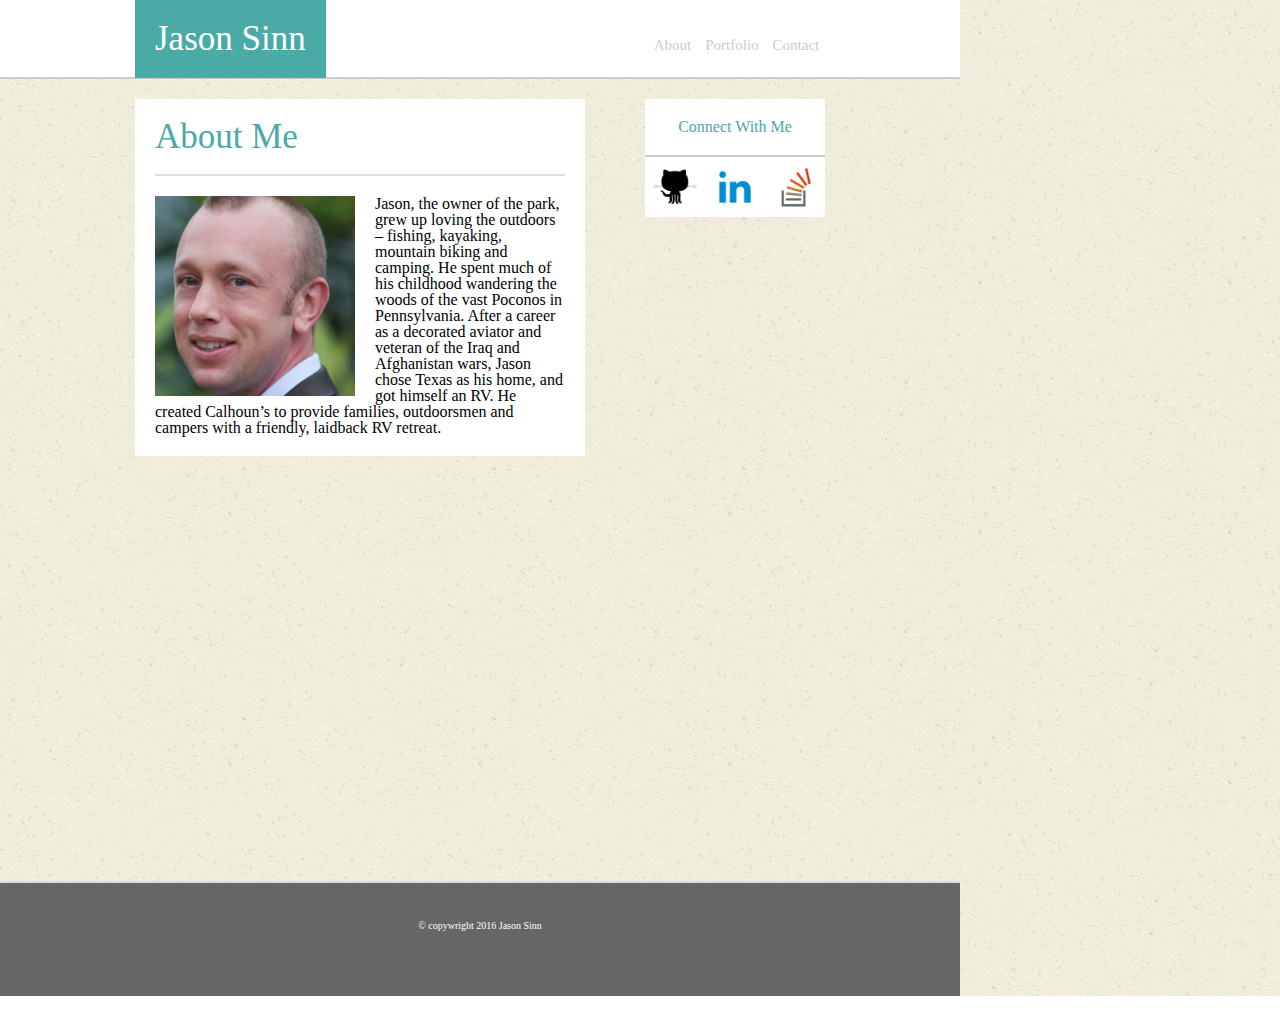
==== assignment1/index.html @ 6b10a31a "I hope this is correct" ====
<!DOCTYPE html>
<html>
<head>
	<title>

		Jason Sinn's HomePage

	</title>

	<link rel="stylesheet" type="text/css" href="assets/css/reset.css">

	<link rel="stylesheet" type="text/css" href="assets/css/style.css">


</head>

<body>

<div class="page-wrap"><!--part of stickfooter-->
	<nav class="siteHeader">

		<ul>

			<li class="name"><a class="nameLink" href = "index.html">Jason Sinn</a></li>

			<li ><a class="navLink" href="index.html">About</a></li> 
			
			<li ><a class="navLink" href="portfolio.html">Portfolio</a></li>
		
			<li ><a class="navLink" href="contact.html">Contact</a></li>

		</ul>

	</nav>

	<div>

		<section>

			<header class="contentHead">
				About Me
			</header>

			<p class="aboutPara">

				<img src="assets/images/jason.jpg"/> 

				Jason, the owner of the park, grew up loving the outdoors – fishing, kayaking, mountain biking and camping. He spent much of his childhood wandering the woods of the vast Poconos in Pennsylvania. 

After a career as a decorated aviator and veteran of the Iraq and Afghanistan wars, Jason chose Texas as his home, and got himself an RV. He created Calhoun’s to provide families, outdoorsmen and campers with a friendly, laidback RV retreat.
	
			</p>

		</section>

		<aside>

				<table class="connectTable">
				<tr class="tableBorder">
					<th 
					colspan="3"> Connect With Me
					</th>
				</tr>
					
					<tr>
						<td>
							<a class="socialLink" href="https://github.com/jrs341"><img class ="social" src="assets/images/github.png"/></a><!--gitHub link -->
						</td>
						<td>
							<a class="socialLink" href="https://www.linkedin.com/in/jasonsinn1"><img class ="social" src="assets/images/linkedin.png"/></a><!-- linkedIn link -->
						</td>
						<td>
							<a class="socialLink" href="http://stackoverflow.com"><img class="social" src="assets/images/stackoverflow.png"/></a><!-- stackOverflow link -->
						</td>
					</tr>
				
				</table>
				

		</aside>
	
	</div> 
	</div>
	<footer class="site-footer"><!-- Sticky footer -->
		
		<h6> <!-- find the code for copywright symbol -->

			&copy; copywright 2016 Jason Sinn

		</h6> 

	</footer>

</body>
</html>
---- assignment1/assets/css/style.css ----
html, body {
	height: 100%;
	width: 960px;
	background-image: url('../images/ricepaper_v3.png');

}


.page-wrap {
	min-height: 100%;
	margin-bottom: -75px;/*must be equal to footer height*/
}

.page-wrap:after {
	content:"";
	display: block;
}

.site-footer, .page-wrap:after {
	height:75px;
}

.site-footer {
	background: #666666;
}

.siteHeader {
	margin-top: -19px;
	background-color: #ffffff;
	padding-bottom: 21px;
}

section {
	width: 410px;
	background-color: #ffffff;
	margin-left: 135px;
	padding: 20px;
	display: inline-block;	
}

.name {
	margin-right: 319px;
	margin-left: 125px;
	padding:20px;
	background-color: #4aaaa5;
	color: #ffffff;
	font-family: Georgia Times serif;
	font-size: 35px;
}

.nameLink {
	text-decoration: none;
	color: #ffffff;
}

nav { 
	padding: 10px;
	border-bottom: 2px solid #cccccc;
	margin-bottom: 20px;	
}

ul {
	margin-top: 30px;
}

li {
	margin: 5px;
	display: inline;
	font-size: 15px;
	font-family: arial Helvetica sans-serif;
}

.navLink {
	text-decoration: none;
	color: #cccccc;
}
a.navLink:hover {
	text-decoration: underline;
}

.contentHead {
	display: block;
	padding-bottom: 20px;
	text-align: left;
	font-size: 35px;
	color: #4aaaa5;
	background-color: #ffffff;
	border-bottom: 2px solid #dddddd;	
}

img {
	float: left;
	margin-right: 20px;
	height: 200px;
	width: 200px;
}

.aboutPara{
	padding-top: 20px;
	clear: left;
	float: right;
}

aside {
	float: right;
	margin-right: 135px;
}

.connectTable {
	background-color: #ffffff;
}

.portTable {
	margin-right: auto;
	margin-left: auto;
}

tbody {
	padding: 20px;
}

th {
	color: #4aaaa5;
	background-color: #ffffff;
	padding: 20px;
	border-bottom: 2px solid #cccccc;
}

.social {
	height: 50px;
	width: 50px;
	margin: 5px;
}

a.socialLink:hover {
	outline: 2px solid #cccccc;
	outline-offset: 3px;
}

.imgPort {
	height: 150px;
	width: 150px;
	padding-bottom: 20px;
}

.bannerPort{
	position: absolute;
	font-family: Arial Helvetica Helvetica Neue sans-serif;
	font-size: 17px;
	color: #ffffff;
	height: 30px;
	width: 150px;
	margin-top: 107px;
	padding: 0px;
	text-align: center;
	padding-top: 10px;
	background-color: #4aaaa5;
}

form {
	display: block;
	width: 450px;
	height: 350px;
}

.form {
	display: block;
	margin:10px 0px;
	font-family: Arial Helvetica sans-serif;
	color: #cccccc;
}

.submit {
	height: 20px;
	width: 55px;
	margin-top: 50px;
	background-color:#4aaaa5;
	color: #ffffff;
	font-family: Arial Helvetica sans-serif; 
}

footer {
	text-align: center;
	margin-top: 75px;
	padding-top: 37.5px;
	border-top: 2px solid #dddddd;
	font-size: 10px;
	color: #ffffff;
}
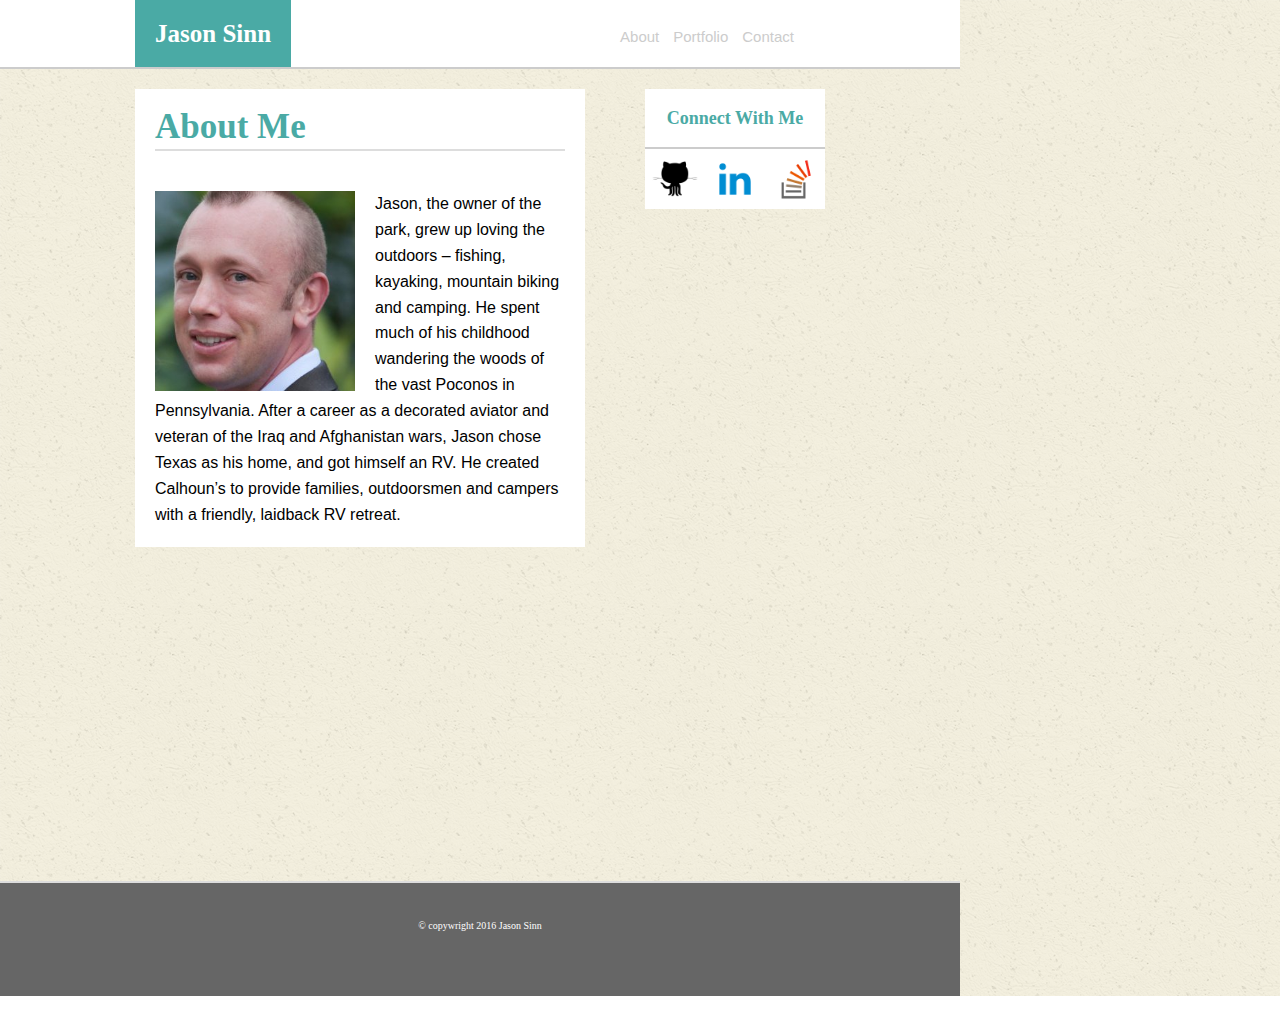
==== commit 2c9403c9: "two down one more" ====
--- a/assignment1/index.html
+++ b/assignment1/index.html
@@ -7,6 +7,10 @@
 		Jason Sinn's HomePage
 
 	</title>
+
+	<meta charset="utf-8">
+
+	<meta name="viewport" content="width=device-width, initial-scale=1">
 
 	<link rel="stylesheet" type="text/css" href="assets/css/reset.css">
 
@@ -24,11 +28,11 @@
 
 			<li class="name"><a class="nameLink" href = "index.html">Jason Sinn</a></li>
 
-			<li ><a class="navLink" href="index.html">About</a></li> 
+			<li class="li"><a class="navLink" href="index.html">About</a></li> 
 			
-			<li ><a class="navLink" href="portfolio.html">Portfolio</a></li>
+			<li ><a class="navLink navLink2" href="portfolio.html">Portfolio</a></li>
 		
-			<li ><a class="navLink" href="contact.html">Contact</a></li>
+			<li ><a class="navLink navLink3" href="contact.html">Contact</a></li>
 
 		</ul>
 
@@ -44,7 +48,7 @@
 
 			<p class="aboutPara">
 
-				<img src="assets/images/jason.jpg"/> 
+				<img class="about980px aboutImg980px" src="assets/images/jason.jpg"/> 
 
 				Jason, the owner of the park, grew up loving the outdoors – fishing, kayaking, mountain biking and camping. He spent much of his childhood wandering the woods of the vast Poconos in Pennsylvania. 
 
@@ -58,7 +62,7 @@
 
 				<table class="connectTable">
 				<tr class="tableBorder">
-					<th 
+					<th class="socialTH" 
 					colspan="3"> Connect With Me
 					</th>
 				</tr>
@@ -70,7 +74,7 @@
 						<td>
 							<a class="socialLink" href="https://www.linkedin.com/in/jasonsinn1"><img class ="social" src="assets/images/linkedin.png"/></a><!-- linkedIn link -->
 						</td>
-						<td>
+						<td class="socialTD">
 							<a class="socialLink" href="http://stackoverflow.com"><img class="social" src="assets/images/stackoverflow.png"/></a><!-- stackOverflow link -->
 						</td>
 					</tr>
--- a/assignment1/assets/css/style.css
+++ b/assignment1/assets/css/style.css
@@ -3,9 +3,7 @@
 	height: 100%;
 	width: 960px;
 	background-image: url('../images/ricepaper_v3.png');
-
-}
-
+}
 
 .page-wrap {
 	min-height: 100%;
@@ -40,13 +38,14 @@
 }
 
 .name {
-	margin-right: 319px;
+	margin-right: 320px;
 	margin-left: 125px;
 	padding:20px;
 	background-color: #4aaaa5;
 	color: #ffffff;
-	font-family: Georgia Times serif;
-	font-size: 35px;
+	font-family: Georgia, Times, serif;
+	font-size: 25px;
+	font-weight: bold;
 }
 
 .nameLink {
@@ -65,10 +64,10 @@
 }
 
 li {
-	margin: 5px;
+	margin: 5px 5px 5px 5px;
 	display: inline;
 	font-size: 15px;
-	font-family: arial Helvetica sans-serif;
+	font-family: arial, Helvetica, sans-serif;
 }
 
 .navLink {
@@ -81,9 +80,11 @@
 
 .contentHead {
 	display: block;
-	padding-bottom: 20px;
+	padding-bottom: 5px;
+	margin-bottom: 20px;
 	text-align: left;
 	font-size: 35px;
+	font-weight: bold;
 	color: #4aaaa5;
 	background-color: #ffffff;
 	border-bottom: 2px solid #dddddd;	
@@ -98,8 +99,8 @@
 
 .aboutPara{
 	padding-top: 20px;
-	clear: left;
-	float: right;
+	font-family: arial, Helvetica, sans-serif;
+	line-height: 1.618;
 }
 
 aside {
@@ -122,6 +123,8 @@
 
 th {
 	color: #4aaaa5;
+	font-weight: bold;
+	font-size: 18px;
 	background-color: #ffffff;
 	padding: 20px;
 	border-bottom: 2px solid #cccccc;
@@ -146,8 +149,8 @@
 
 .bannerPort{
 	position: absolute;
-	font-family: Arial Helvetica Helvetica Neue sans-serif;
-	font-size: 17px;
+	font-family: Arial, Helvetica, Helvetica Neue, sans-serif;
+	font-size: 16px;
 	color: #ffffff;
 	height: 30px;
 	width: 150px;
@@ -188,3 +191,140 @@
 	font-size: 10px;
 	color: #ffffff;
 }
+
+@media screen and (max-width: 980px) {
+
+	section {
+		width: 300px;
+	}
+
+	.contentHead {
+		margin-bottom: 10px;
+	}
+
+	.about980px {
+		margin: 0px 50px 20px 22px;
+	}
+
+	.aboutImg980px {
+		height: 250px;
+		width: 250px;
+	}
+	
+	.tableData {
+		display: block;
+	}
+
+	.imgPort {
+		height: 250px;
+		width: 300px;
+	}
+
+	.bannerPort {
+		width: 300px;
+		margin-top: 205px;
+	}
+
+	.overlap {
+		margin-top: 475px;
+	}
+}
+
+
+@media screen and (max-width: 768px) {
+
+	section {
+		display: block;
+		width: 340px;
+	}
+
+	.about980px {
+		margin: 0px 10px 10px 0px;
+	}
+
+	.imgPort {
+		height: 150px;
+		width: 150px;
+	}
+
+	.tableData {
+		display: inline-block;
+	}
+
+	.bannerPort {
+		width: 150px;
+		margin-top: 107px;
+	}
+
+	aside {
+		display: block;
+		margin-left: 135px;
+		margin-right: 0px;
+		margin-top: 30px;
+		float: none;
+	}
+
+	.name {
+		margin-right: 12px;
+	}
+
+	.connectTable {
+		width: 380px;
+	}
+
+	.socialTH {
+		padding-right: 222px;
+	}
+
+	.socialTD{
+		width: 265px;
+		text-align: left;
+	}
+}
+
+@media screen and (max-width: 640px) {
+	
+	.siteHeader {
+		margin-top: -30px;
+	}
+
+	nav {
+		padding: 0px;
+	}
+
+	.aboutImg980px {
+		height: 300px;
+		width: 300px;
+		margin: 0px 10px 10px 20px;
+	}
+
+	.li {
+		margin-left: 138px;
+	}
+
+	.navLink2 {
+		margin-left: 98.49px;
+	}
+
+	.navLink3 {
+		margin-left: 100px;
+	}
+
+	.name {
+		display: block;
+		margin-bottom: 23px;
+		margin-left: 0px;
+		padding-left: 249px;
+	}
+
+	.imgPort {
+		height: 250px;
+		width: 300px;
+	}
+
+	.bannerPort {
+		width: 300px;
+		margin-top: 205px;
+	}
+	
+}
